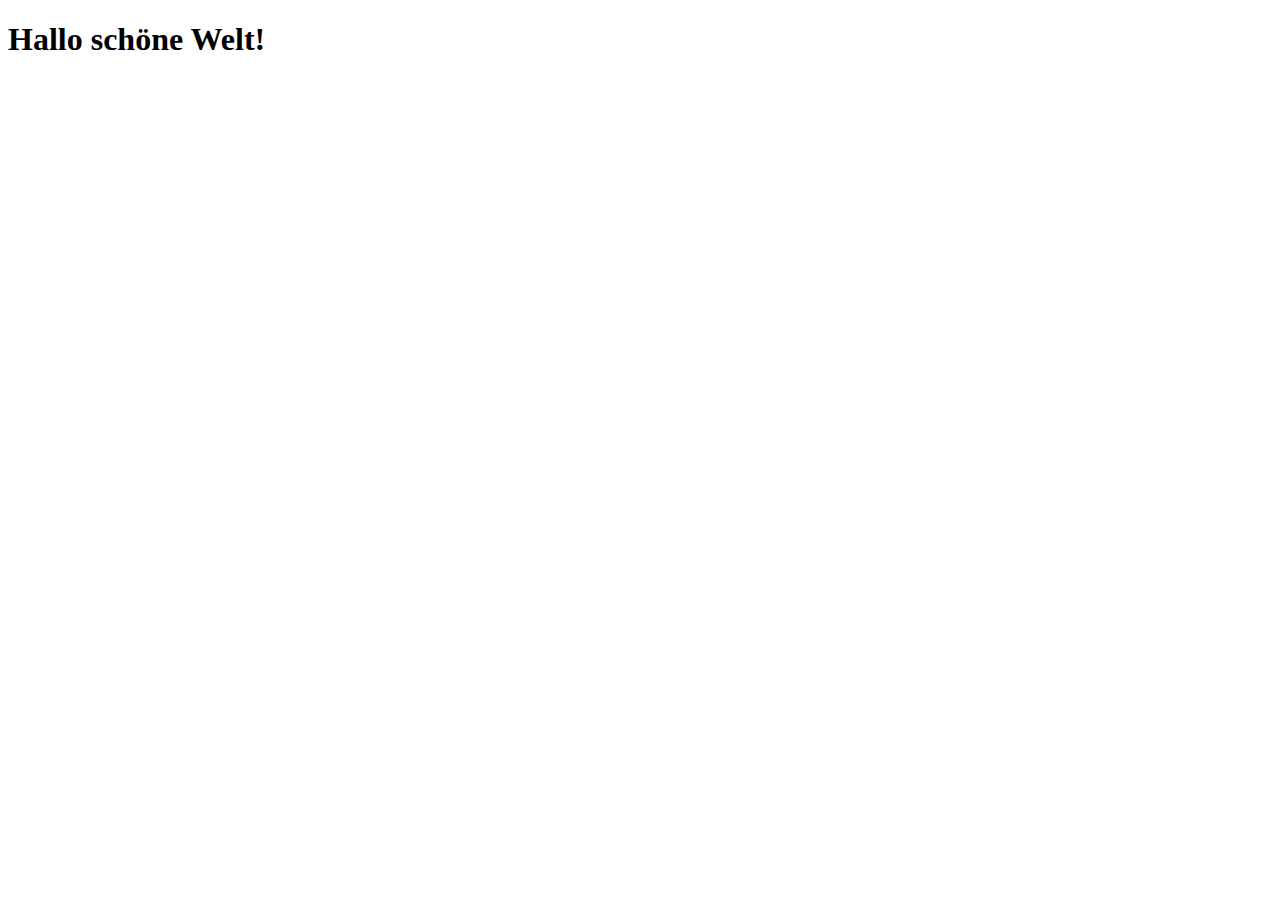
==== index.html @ d8cbf785 "Add files via upload" ====
<!DOCTYPE html>
<html lang="en">
<head>
    <meta charset="UTF-8">
    <meta http-equiv="X-UA-Compatible" content="IE=edge">
    <meta name="viewport" content="width=device-width, initial-scale=1.0">
    <title>Fawad Naimzada</title>
</head>
<body>
    <h1>Hallo schöne Welt!</h1>
</body>
</html>
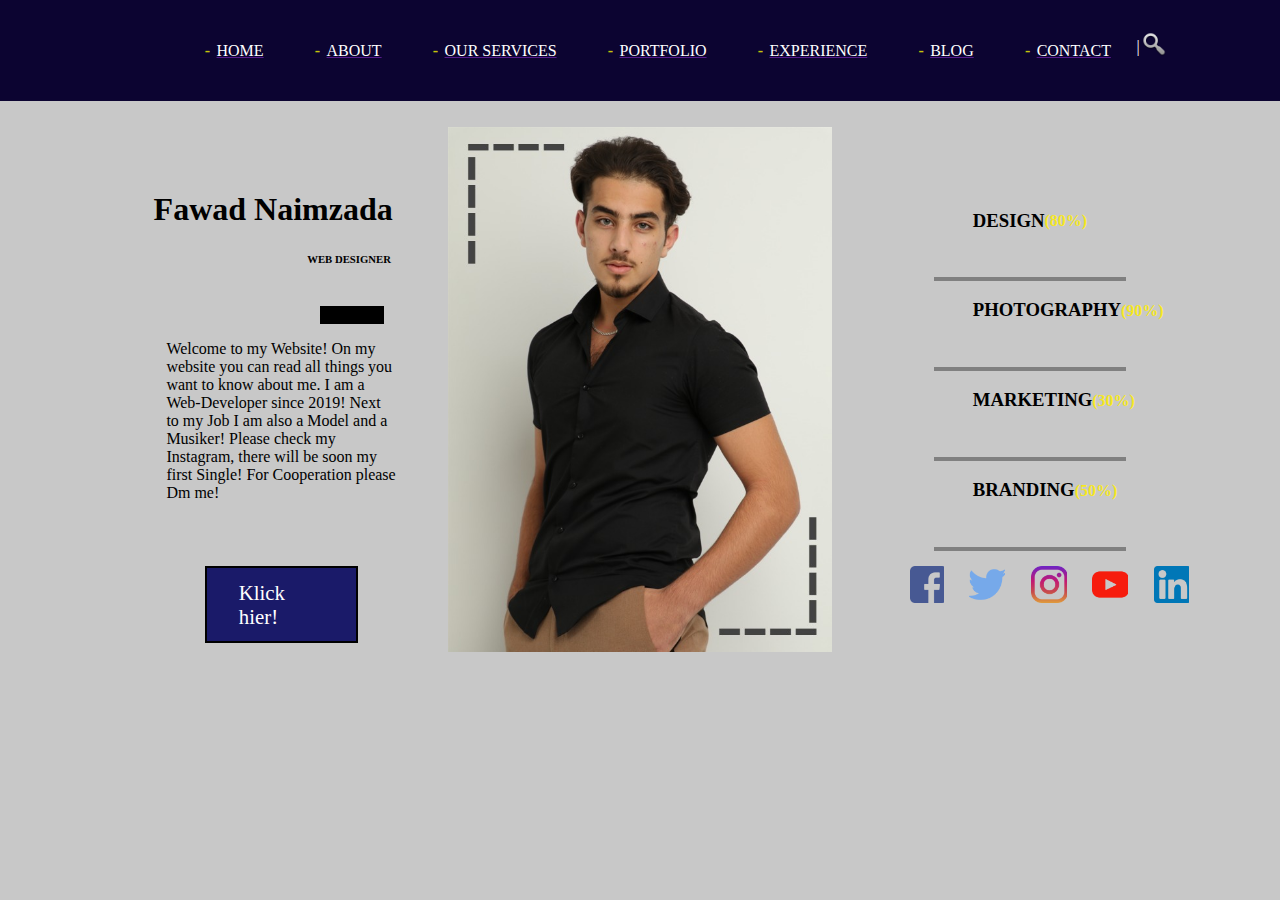
==== commit 5155436e: "Add files via upload" ====
--- a/index.html
+++ b/index.html
@@ -1,12 +1,141 @@
 <!DOCTYPE html>
 <html lang="en">
+
 <head>
     <meta charset="UTF-8">
     <meta http-equiv="X-UA-Compatible" content="IE=edge">
     <meta name="viewport" content="width=device-width, initial-scale=1.0">
     <title>Fawad Naimzada</title>
+    <link rel="stylesheet" href="./style.css">
 </head>
+
 <body>
-    <h1>Hallo schöne Welt!</h1>
+
+    <div id="header">
+        <div class="header-link">
+            <p class="color-">-</p><a href="">
+                <p id="header-name">HOME</p>
+            </a>
+
+        </div>
+
+        <div class="header-link">
+            <p class="color-">-</p><a href="">
+                <p id="header-name">ABOUT</p>
+            </a>
+
+        </div>
+
+        <div class="header-link">
+            <p class="color-">-</p><a href="">
+                <p id="header-name">OUR SERVICES</p>
+            </a>
+
+        </div>
+
+        <div class="header-link">
+            <p class="color-">-</p><a href="">
+                <p id="header-name">PORTFOLIO</p>
+            </a>
+
+        </div>
+
+        <div class="header-link">
+            <p class="color-">-</p><a href="">
+                <p id="header-name">EXPERIENCE</p>
+            </a>
+
+        </div>
+
+        <div class="header-link">
+            <p class="color-">-</p><a href="">
+                <p id="header-name">BLOG</p>
+            </a>
+
+        </div>
+
+        <div class="header-link">
+            <p class="color-">-</p><a href="">
+                <p id="header-name">CONTACT</p>
+            </a>
+
+        </div>
+
+        <div id="search">
+            <p>|</p>
+            <img src="./img/search.png" alt="search">
+        </div>
+    </div>
+
+    <div id="main-content">
+        <div class="main-box">
+            <div id="main-name">
+                <h1>Fawad Naimzada</h1>
+                <h6>WEB DESIGNER</h6>
+                <div>
+                    <p>-</p>
+                </div>
+            </div>
+
+            <div id="main-text">
+                <p>Welcome to my Website! On my website you can read
+                    all things you want to know about me. I am a Web-Developer since 2019!
+                    Next to my Job I am also a Model and a Musiker! Please check my Instagram, there will be soon my first
+                    Single!
+                    For Cooperation please Dm me!
+                </p>
+            </div>
+
+            <div id="main-moreAbout">
+                <a href="./index.html">Klick hier!</a>
+            </div>
+        </div>
+
+        <div class="main-box">
+            <img src="./img/FawadBild.jpeg" alt="MEINBILD">
+        </div>
+
+        <div class="main-box-footer">
+            <div class="main-footer-flex">
+                <h3>DESIGN</h3>
+                <h4 class="main-prozent-number">(80%)</h4>
+                
+            </div><div class="main-prozent"></div>
+
+            <div class="main-footer-flex">
+                <h3>PHOTOGRAPHY</h3>
+                <h4 class="main-prozent-number">(90%)</h4>
+                
+            </div><div class="main-prozent"></div>
+
+            <div class="main-footer-flex">
+                <h3>MARKETING</h3>
+                <h4 class="main-prozent-number">(30%)</h4>
+                
+            </div><div class="main-prozent"></div>
+
+            <div class="main-footer-flex">
+                <h3>BRANDING</h3>
+                <h4 class="main-prozent-number">(50%)</h4>
+                
+            </div><div class="main-prozent"></div>
+
+            <ul class="social-icons">
+                <li><a href="https://www.facebook.com/MercedesBenz" class="social-icon"><i
+                            class="fa fa-facebook"></i></a></li>
+                <li><a href="https://twitter.com/mercedesbenz" class="social-icon"><i class="fa fa-twitter"></i></a>
+                </li>
+                <li><a href="https://www.instagram.com/mercedesbenz/" class="social-icon"><i
+                            class="fa fa-instagram"></i></a></li>
+                <li><a href="https://www.youtube.com/channel/UClj0L8WZrVydk5xKOscI6-A" class="social-icon"><i
+                            class="fa fa-youtube"></i></a></li>
+                <li><a href="https://www.linkedin.com/company/mercedes-benz_ag/" class="social-icon"><i
+                            class="fa fa-linkedin"></i></a></li>
+            </ul>
+        </div>
+    </div>
+
+
 </body>
+
 </html>--- a/style.css
+++ b/style.css
@@ -0,0 +1,222 @@
+body{
+    background-color: rgb(200, 200, 200);
+    font-family:Georgia, 'Times New Roman', Times, serif;
+    margin: 0;
+    padding: 0;
+}
+/***********HEADER**********/
+.header-link{
+    display: flex;
+    padding: 2vw;
+}
+#header{
+    display: flex;
+    background-color: rgb(12, 4, 49);
+    color: white;
+    padding-left: 14vw;
+}
+#header-name{
+    color:#ffffff;
+    text-decoration: none;
+}
+#header-name:hover{
+    text-decoration: solid underline overline;
+}
+
+/*********SEARCH***********/
+#search{
+    display: flex;
+}
+#search img{
+    width: 2.1vw;
+    height: 2.1vw;
+    margin-top: 2.35vw;
+}
+#search p{
+    margin-top: 3vw;
+    text-decoration: none;
+
+}
+#search a.p{
+    margin-top: 3vw;
+    text-decoration: none;
+}
+#search a:hover{
+    margin-top: 3vw;
+    color: white;
+    text-decoration: underline;
+
+}
+.color-{
+    color: rgb(196, 196, 11);
+    font-weight: bolder;
+    margin-right: 0.5vw;
+}
+
+#main-content{
+    margin-left: 5vw;
+    margin-right: 5vw;
+    display: flex;
+}
+.main-box{
+    width: 26vw;
+}
+#main-name{
+    margin-top: 7vw;
+}
+#main-name > h1{
+    margin-left: 7vw;   
+}
+#main-name > h6{
+    margin-left: 19vw;   
+}
+#main-name > div >p{
+    margin-left: 20vw;
+    width: 5vw;
+    float: left;
+    background-color: black;
+}
+#main-name > h1{
+    margin-left: 7vw;   
+}
+
+.main-box > img{
+    margin-left: 4vw;
+    width: 30vw;
+    margin-top: 2vw;
+
+}
+.main-box-footer{
+    margin-left: 10vw;
+}
+#main-text{
+    margin-left: 8vw;
+}
+#main-moreAbout{
+    margin-left: 11vw;
+    margin-top: 5vw;
+    margin-right: 3vw;
+    padding-top: 1vw;
+    padding-bottom: 1vw;
+    padding-left: 2.5vw;
+    padding-right: 2.5vw;
+    border: 2px solid black;
+    color: white;
+    background-color: rgb(26, 26, 105);
+    font-size: 1.3rem;
+}
+#main-moreAbout > a{
+    color: white;
+    text-decoration: none;
+}
+
+#main-moreAbout > a hover{
+    text-decoration: solid white underline;
+}
+.main-footer-flex{
+    display: flex;
+}
+.main-box-footer{
+    margin-top: 7vw;    
+}
+.main-footer-flex > h3{
+    margin-left: 9vw;
+}
+.main-prozent-number{
+    color: rgba(255, 238, 0, 0.842);
+}
+.main-prozent{
+    background-color: gray;
+    width: 15vw;
+    height: 0.3vw;
+    margin-top: 2vw;
+    margin-left: 6vw;
+}
+
+
+
+
+
+
+
+
+
+
+
+
+/*************FOOTER****************/
+.social-icon {
+    color: #fff;
+    padding: 1vw;
+  }
+  ul.social-icons {
+    margin-top: 2vw;
+  }
+  .social-icons li {
+    vertical-align: top;
+    display: inline;
+  }
+  .social-icons a {
+    color: #fff;
+    text-decoration: none;
+  }
+  .fa-facebook {
+    background-image: url(./img/facebook.png);
+    padding:10px 14px;
+    -o-transition:.5s;
+    -ms-transition:.5s;
+    -moz-transition:.5s;
+    -webkit-transition:.5s;
+    transition: .5s;
+    padding: 0.8vw;
+    padding-right: 1.8vw;
+    background-size: cover;
+  }
+  .fa-twitter {
+    background-image: url(./img/twitter.png);
+    padding:10px 12px;
+    -o-transition:.5s;
+    -ms-transition:.5s;
+    -moz-transition:.5s;
+    -webkit-transition:.5s;
+    transition: .5s;
+    padding: 0.8vw;
+    padding-right: 2vw;
+    background-size: cover;
+  }
+  .fa-instagram {
+    background-image: url(./img/instagram.png);
+    padding:10px 14px;
+    -o-transition:.5s;
+    -ms-transition:.5s;
+    -moz-transition:.5s;
+    -webkit-transition:.5s;
+    transition: .5s;
+    padding: 0.8vw;
+    padding-right: 2vw;
+    background-size: cover;
+  }
+  .fa-youtube {
+    background-image: url(./img/youtube.png);
+    padding:10px 14px;
+    -o-transition:.5s;
+    -ms-transition:.5s;
+    -moz-transition:.5s;
+    -webkit-transition:.5s;
+    transition: .5s;
+    padding: 0.8vw;
+    padding-right: 2vw;
+    background-size: cover;
+  }
+  .fa-linkedin {
+    background-image: url(./img/linkedin.png);
+    padding:10px 14px;
+    -o-transition:.5s;
+    -ms-transition:.5s;
+    -moz-transition:.5s;
+    -webkit-transition:.5s;
+    transition: .5s;
+    padding: 0.8vw;
+    padding-right: 2vw;
+    background-size: cover;
+  }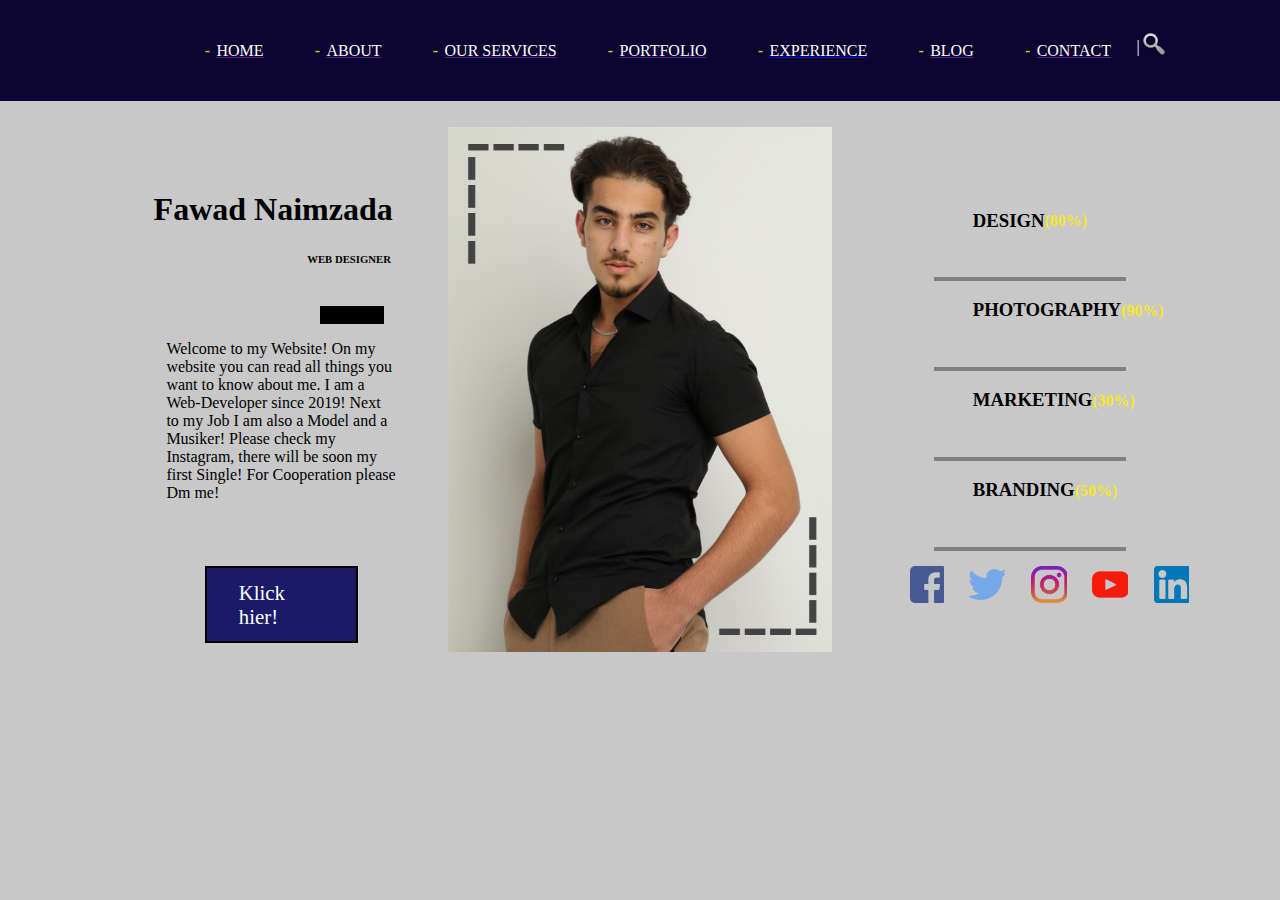
==== commit 0eae2999: "Add files via upload" ====
--- a/index.html
+++ b/index.html
@@ -41,7 +41,7 @@
         </div>
 
         <div class="header-link">
-            <p class="color-">-</p><a href="">
+            <p class="color-">-</p><a href="./html/experience.html">
                 <p id="header-name">EXPERIENCE</p>
             </a>
 
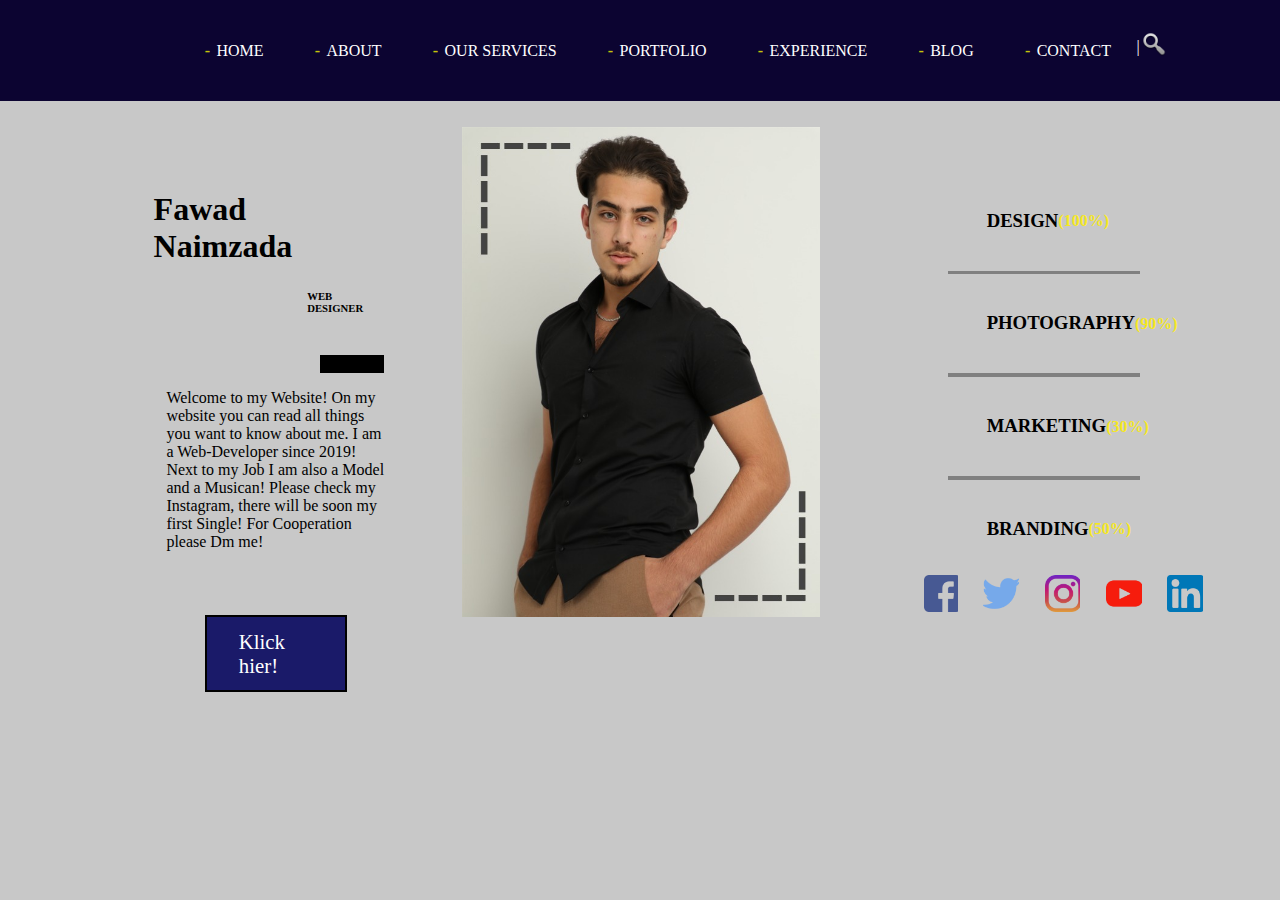
==== commit 05edf8bc: "Projekt abgabe" ====
--- a/index.html
+++ b/index.html
@@ -7,6 +7,7 @@
     <meta name="viewport" content="width=device-width, initial-scale=1.0">
     <title>Fawad Naimzada</title>
     <link rel="stylesheet" href="./style.css">
+    <script src="./script.js" defer></script>
 </head>
 
 <body>
@@ -55,7 +56,7 @@
         </div>
 
         <div class="header-link">
-            <p class="color-">-</p><a href="">
+            <p class="color-">-</p><a href="./formular/uebung49_Fawad.html">
                 <p id="header-name">CONTACT</p>
             </a>
 
@@ -80,7 +81,7 @@
             <div id="main-text">
                 <p>Welcome to my Website! On my website you can read
                     all things you want to know about me. I am a Web-Developer since 2019!
-                    Next to my Job I am also a Model and a Musiker! Please check my Instagram, there will be soon my first
+                    Next to my Job I am also a Model and a Musican! Please check my Instagram, there will be soon my first
                     Single!
                     For Cooperation please Dm me!
                 </p>
@@ -91,14 +92,14 @@
             </div>
         </div>
 
-        <div class="main-box">
-            <img src="./img/FawadBild.jpeg" alt="MEINBILD">
+        <div id="myBild">
+
         </div>
 
         <div class="main-box-footer">
             <div class="main-footer-flex">
                 <h3>DESIGN</h3>
-                <h4 class="main-prozent-number">(80%)</h4>
+                <h4 class="main-prozent-number">(100%)</h4>
                 
             </div><div class="main-prozent"></div>
 
@@ -118,18 +119,18 @@
                 <h3>BRANDING</h3>
                 <h4 class="main-prozent-number">(50%)</h4>
                 
-            </div><div class="main-prozent"></div>
+            </div>
 
             <ul class="social-icons">
-                <li><a href="https://www.facebook.com/MercedesBenz" class="social-icon"><i
+                <li><a href="https://www.facebook.com/fawad.naimzada/" class="social-icon"><i
                             class="fa fa-facebook"></i></a></li>
-                <li><a href="https://twitter.com/mercedesbenz" class="social-icon"><i class="fa fa-twitter"></i></a>
+                <li><a href="https://twitter.com" class="social-icon"><i class="fa fa-twitter"></i></a>
                 </li>
-                <li><a href="https://www.instagram.com/mercedesbenz/" class="social-icon"><i
+                <li><a href="https://www.instagram.com/fawad_naimzada/" class="social-icon"><i
                             class="fa fa-instagram"></i></a></li>
-                <li><a href="https://www.youtube.com/channel/UClj0L8WZrVydk5xKOscI6-A" class="social-icon"><i
+                <li><a href="https://www.youtube.com" class="social-icon"><i
                             class="fa fa-youtube"></i></a></li>
-                <li><a href="https://www.linkedin.com/company/mercedes-benz_ag/" class="social-icon"><i
+                <li><a href="https://www.linkedin.com" class="social-icon"><i
                             class="fa fa-linkedin"></i></a></li>
             </ul>
         </div>
--- a/style.css
+++ b/style.css
@@ -18,6 +18,10 @@
 #header-name{
     color:#ffffff;
     text-decoration: none;
+    
+}
+.header-link a{
+    text-decoration: none;
 }
 #header-name:hover{
     text-decoration: solid underline overline;
@@ -60,6 +64,11 @@
 }
 .main-box{
     width: 26vw;
+}
+#myBild{
+    width: 28vw;
+    margin-left: 3vw;
+    margin-top: 1vw;
 }
 #main-name{
     margin-top: 7vw;
@@ -87,7 +96,7 @@
 
 }
 .main-box-footer{
-    margin-left: 10vw;
+    margin-left: 7vw;
 }
 #main-text{
     margin-left: 8vw;
@@ -129,7 +138,8 @@
     background-color: gray;
     width: 15vw;
     height: 0.3vw;
-    margin-top: 2vw;
+    margin-top: 1.5vw;
+    margin-bottom: 1.5vw;
     margin-left: 6vw;
 }
 
